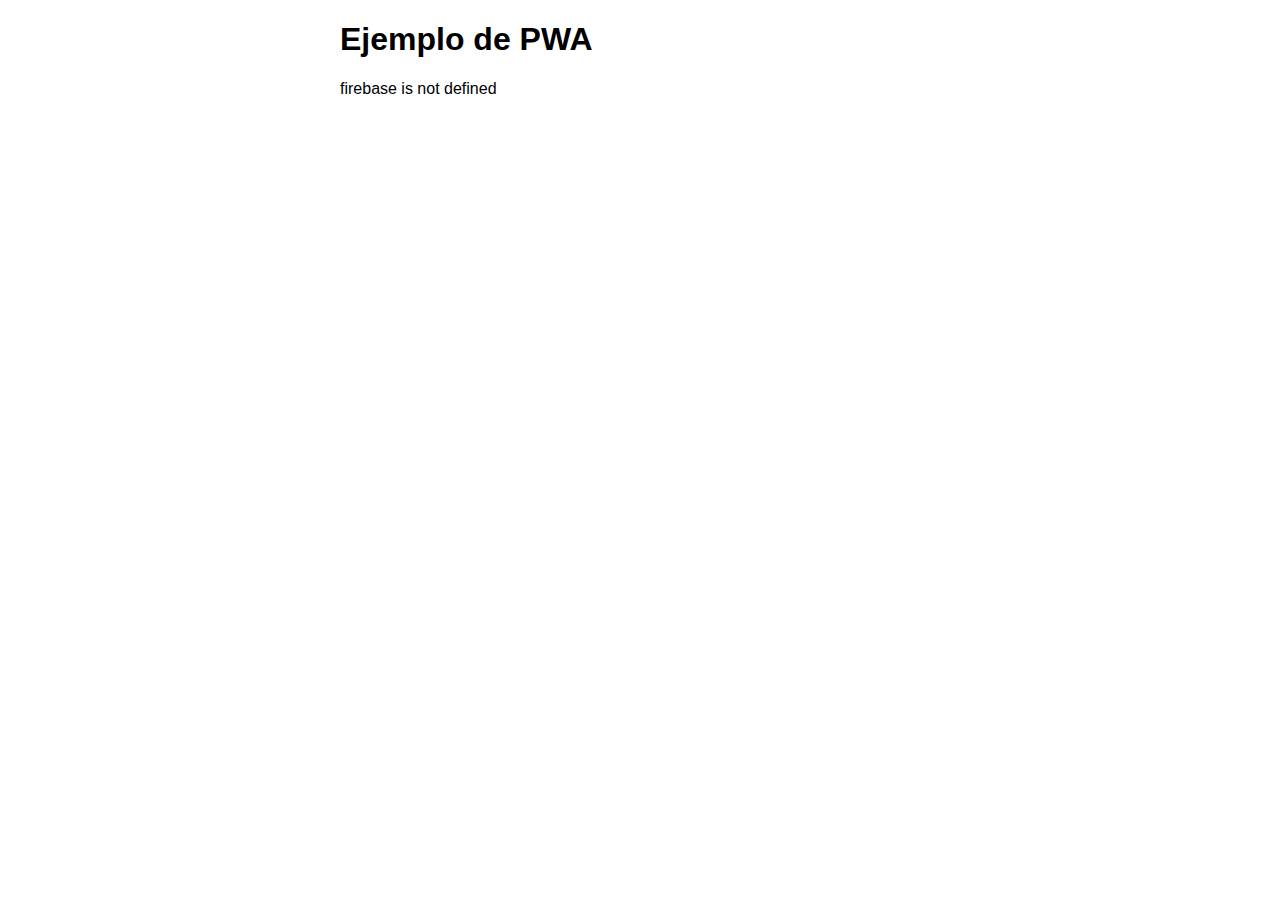
==== public/index.html @ 940acbd3 "Código corriendo" ====
<!DOCTYPE html>
<html>

<head>
  <meta charset="utf-8">
  <meta name="viewport" content="width=device-width, initial-scale=1">
  <title>Ejemplo de PWA</title>

  <!-- Ícono para la página web. Debe ponerse en la raíz de la página. -->
  <link rel="icon" sizes="32x32" href="favicon.ico">

  <!-- Color de la barra de navegación de Chrome. -->
  <meta name="theme-color" content="#ffcb2d">

  <!-- Configuración de la Web App Chrome y Microsoft Store. -->
  <link rel="manifest" href="manifest.json">

  <!-- Configuración para del acceso directo en Windows Edge/IE -->
  <!-- Icono -->
  <meta name="msapplication-TileImage" content="icono.png">
  <!-- Color de tile. -->
  <meta name="msapplication-TileColor" content="#4fc3f7">

  <!-- Configuración para Web Clip en Safari. -->
  <meta name="mobile-web-app-capable" content="yes">
  <link rel="apple-touch-icon" sizes="2048x2048" href="icono.png">
  <link rel="apple-touch-startup-image" sizes="2048x2048" href="icono.png">
  <meta name="apple-mobile-web-app-capable" content="yes">
  <meta name="apple-mobile-web-app-status-bar-style" content="black">

  <link rel="stylesheet" href="estilos.css">

  <script src="/__/firebase/7.6.1/firebase-app.js"></script>
  <!-- Sarga los módulos requeridos por la aplicación sin el atributo defer.
  -->
  <script src="/__/firebase/7.6.1/firebase-auth.js"></script>
  <script src="/__/firebase/7.6.1/firebase-firestore.js"></script>
  <script src="/__/firebase/7.6.1/firebase-storage.js"></script>
  <!-- inicializa el SDK después de cargar todas las características. -->
  <script src="/__/firebase/init.js"></script>
</head>

<body>
  <h1>Ejemplo de PWA</h1>
  <p>
    <output id="mensaje">
      <progress max="100">Cargando Firebase SDK&hellip;</progress>
    </output>
  </p>
  <script>
    //@ts-check - indica a VS Code que valide este script.
    /* Registra un service worker para instalar la aplicación en el
     * caché del navegador. No se espera a que termine el registro y pasa a la
     * siguiente instrucción, que es "let app = firebase.app();". Cuando el
     * registro termine en un momento posterior, se invoca una de las funciones
     * registradas con then y catch. */
    navigator.serviceWorker.register("sw.js")
      /* Asigna una función que se ejecuta solo si el service worker se
       * registra correctamente. */
      .then(
        /** Función que se ejecuta solo si el service worker se registra
         * correctamente.
         * @param {ServiceWorkerRegistration} registro describe el registro. */
        registro => {
          console.log("Service Worker registrado.");
          console.log(registro);
        })
      /* Asigna una función que se ejecuta solo si se genera un error al
       * registrar el service worker. */
      .catch(muestraError);
    try {
      // @ts-ignore
      let app = firebase.app();
      let features = ["auth", "firestore", "storage"]
        .filter(feature => typeof app[feature] === "function");
      // @ts-ignore
      mensaje.value = `Firebase SDK cargó con: ${features.join(', ')}`;
    } catch (e) {
      muestraError(e);
    }
    /** Procesa una excepción y muestra un mensaje de error.
     * @param {Error} e descripción del error. */
    function muestraError(e) {
      console.log(e);
      // @ts-ignore
      mensaje.value = e.message;
    }
  </script>
</body>

</html>
---- public/estilos.css ----
body {
  margin: 0;
  max-width: 600px;
  margin-left: auto;
  margin-right: auto;
}

body, a {
  font-family: sans-serif
}
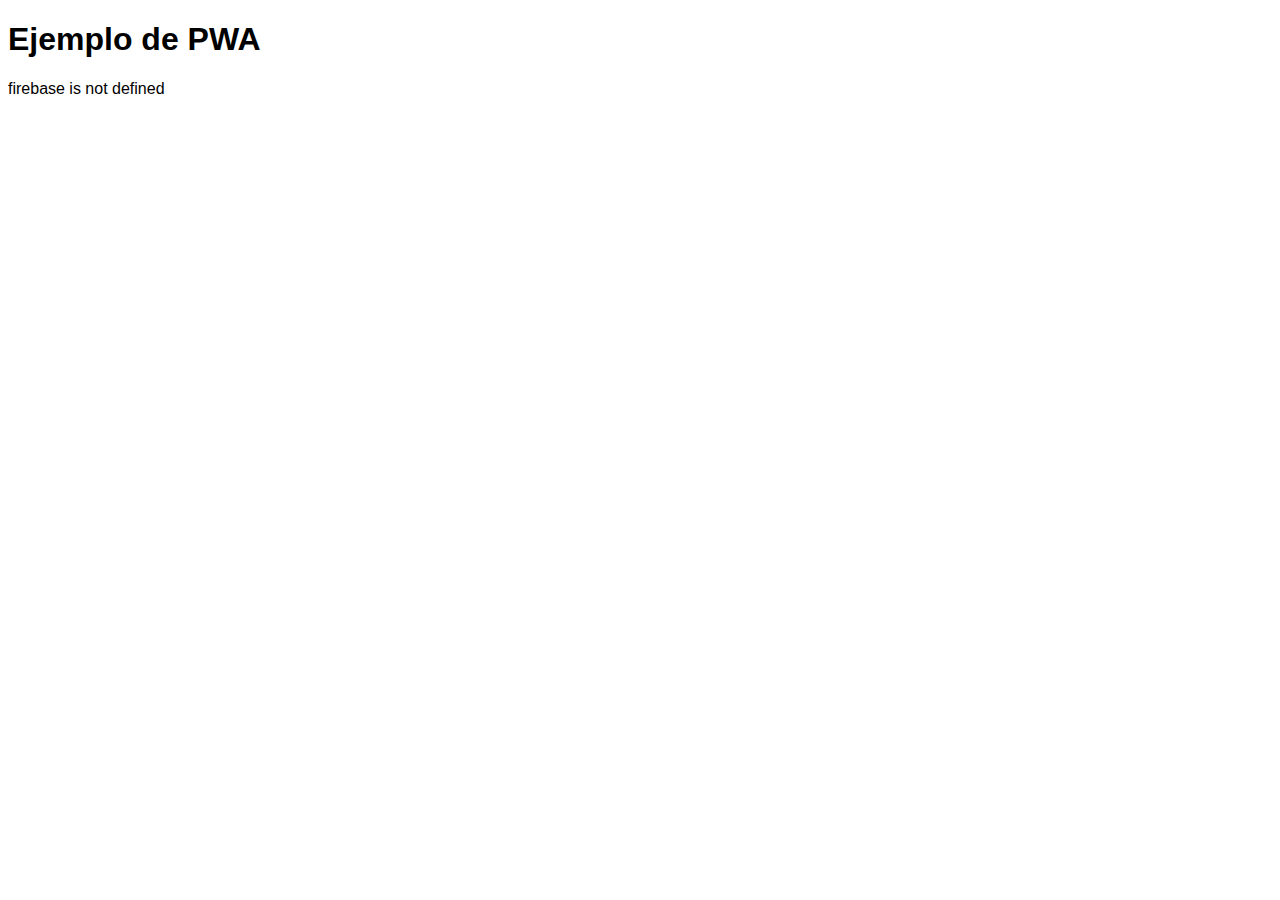
==== commit bcac21e0: "actualiza firebase" ====
--- a/public/index.html
+++ b/public/index.html
@@ -30,12 +30,12 @@
 
   <link rel="stylesheet" href="estilos.css">
 
-  <script src="/__/firebase/7.6.1/firebase-app.js"></script>
+  <script src="/__/firebase/7.6.2/firebase-app.js"></script>
   <!-- Sarga los módulos requeridos por la aplicación sin el atributo defer.
   -->
-  <script src="/__/firebase/7.6.1/firebase-auth.js"></script>
-  <script src="/__/firebase/7.6.1/firebase-firestore.js"></script>
-  <script src="/__/firebase/7.6.1/firebase-storage.js"></script>
+  <script src="/__/firebase/7.6.2/firebase-auth.js"></script>
+  <script src="/__/firebase/7.6.2/firebase-firestore.js"></script>
+  <script src="/__/firebase/7.6.2/firebase-storage.js"></script>
   <!-- inicializa el SDK después de cargar todas las características. -->
   <script src="/__/firebase/init.js"></script>
 </head>
--- a/public/estilos.css
+++ b/public/estilos.css
@@ -1,10 +1,30 @@
+/* Una hoja de estilos define reglas. Cada regla tiene una
+  * estructura como esta:
+  *    selector {atributo1: valor1; atributo2: valor2; ...}
+  * la sección entre { y } se conoce como bloque de declaraciones.
+  *
+  * Los atributos y sus valores definen la apariencia de los element
+  * que coinciden con los selectores.
+  *
+  * body {font-family: sans-serif}
+  * El tipo de selector más simple es el nombre de un element. La
+  * regla se aplica a todas las veces que aparezca ese element en la
+  * página. En este caso se selecciona el element body.
+  *
+  * font-family: sans-serif
+  * Se un font predefinido por el navegador web que tenga la
+  * característica sans-serifa (sin serifas o remates).
+  * Las serifas o remates son pequeños adornos que se ponen en los
+  * extremos de las líneas de los caracteres.
+  * Ejemplos de fonts con serifa son: Times New Roman, Times,
+  * Garamond y Courier. Se aplican principalmente a textos largos y
+  * párrafos.
+  * Ejemplos de fonts sin serifa son: Arial y Helvética. Se aplican
+  * principalmente en textos cortos e interfaces de usuario.
+  * El atributo font-family se hereda a casi todo el contenido del
+  * element indicado por el selector. En este caso es a casi toda la
+  * página. */
+
 body {
-  margin: 0;
-  max-width: 600px;
-  margin-left: auto;
-  margin-right: auto;
-}
-
-body, a {
   font-family: sans-serif
 }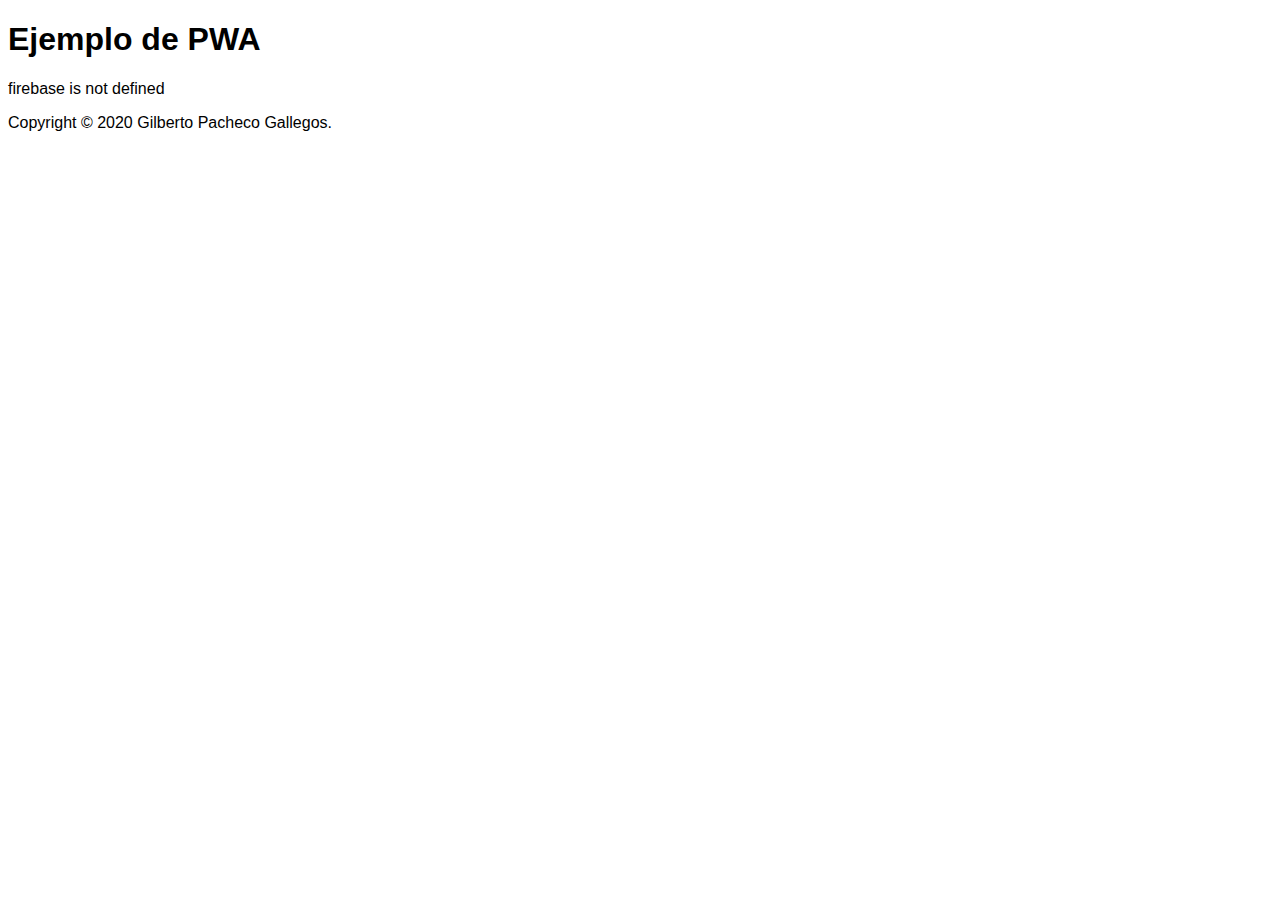
==== commit 5d96a6f9: "Añade copyright" ====
--- a/public/index.html
+++ b/public/index.html
@@ -47,6 +47,7 @@
       <progress max="100">Cargando Firebase SDK&hellip;</progress>
     </output>
   </p>
+  <footer>Copyright &copy; 2020 Gilberto Pacheco Gallegos.</footer>
   <script>
     //@ts-check - indica a VS Code que valide este script.
     /* Registra un service worker para instalar la aplicación en el
